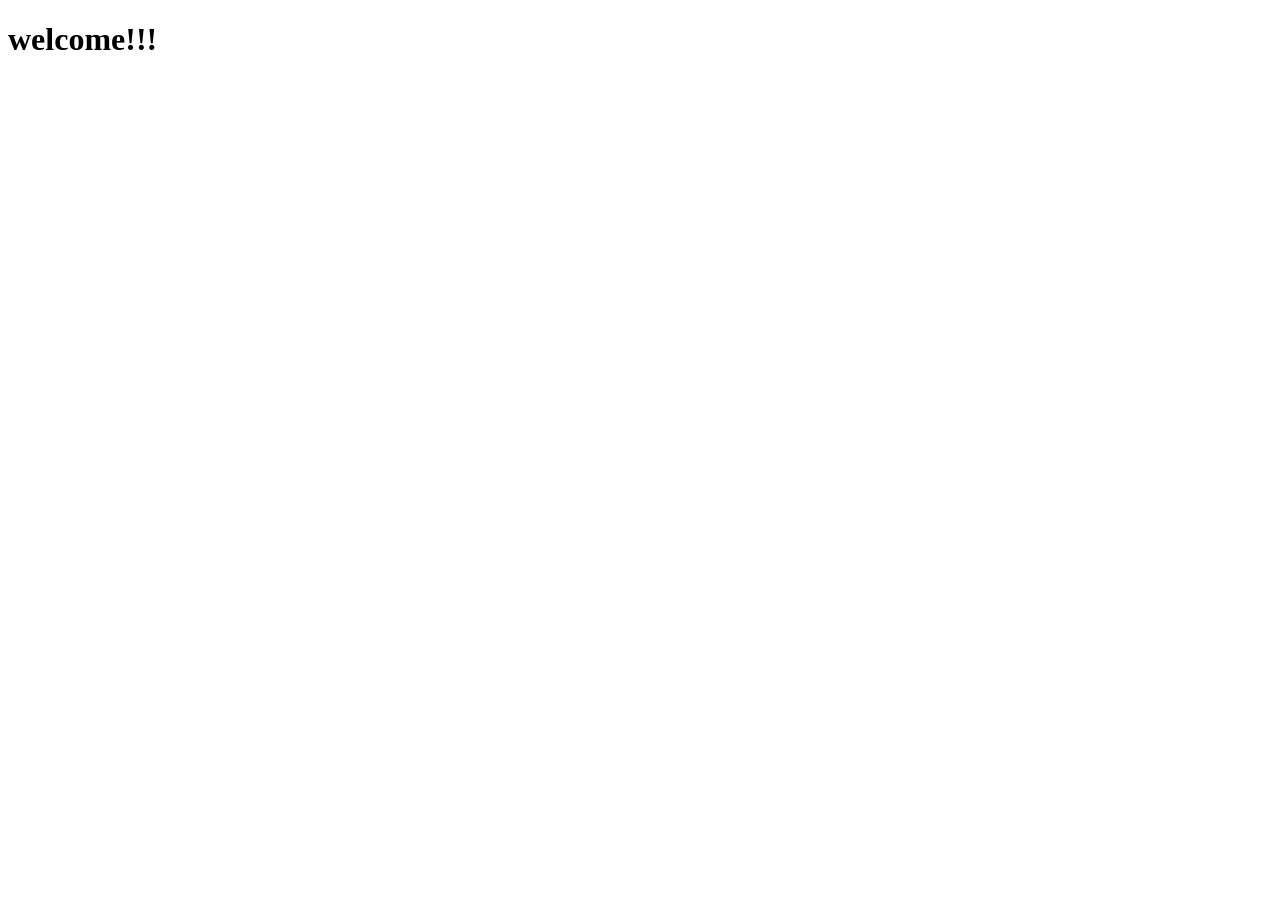
==== index.html @ 3f49af26 "add index file" ====
<!DOCTYPE html>
<html lang="en">
<head>
    <meta charset="UTF-8">
    <meta name="viewport" content="width=device-width, initial-scale=1.0">
    <title>Document</title>
</head>
<body>
    <h1>
        welcome!!!
    </h1>
    
</body>
</html>
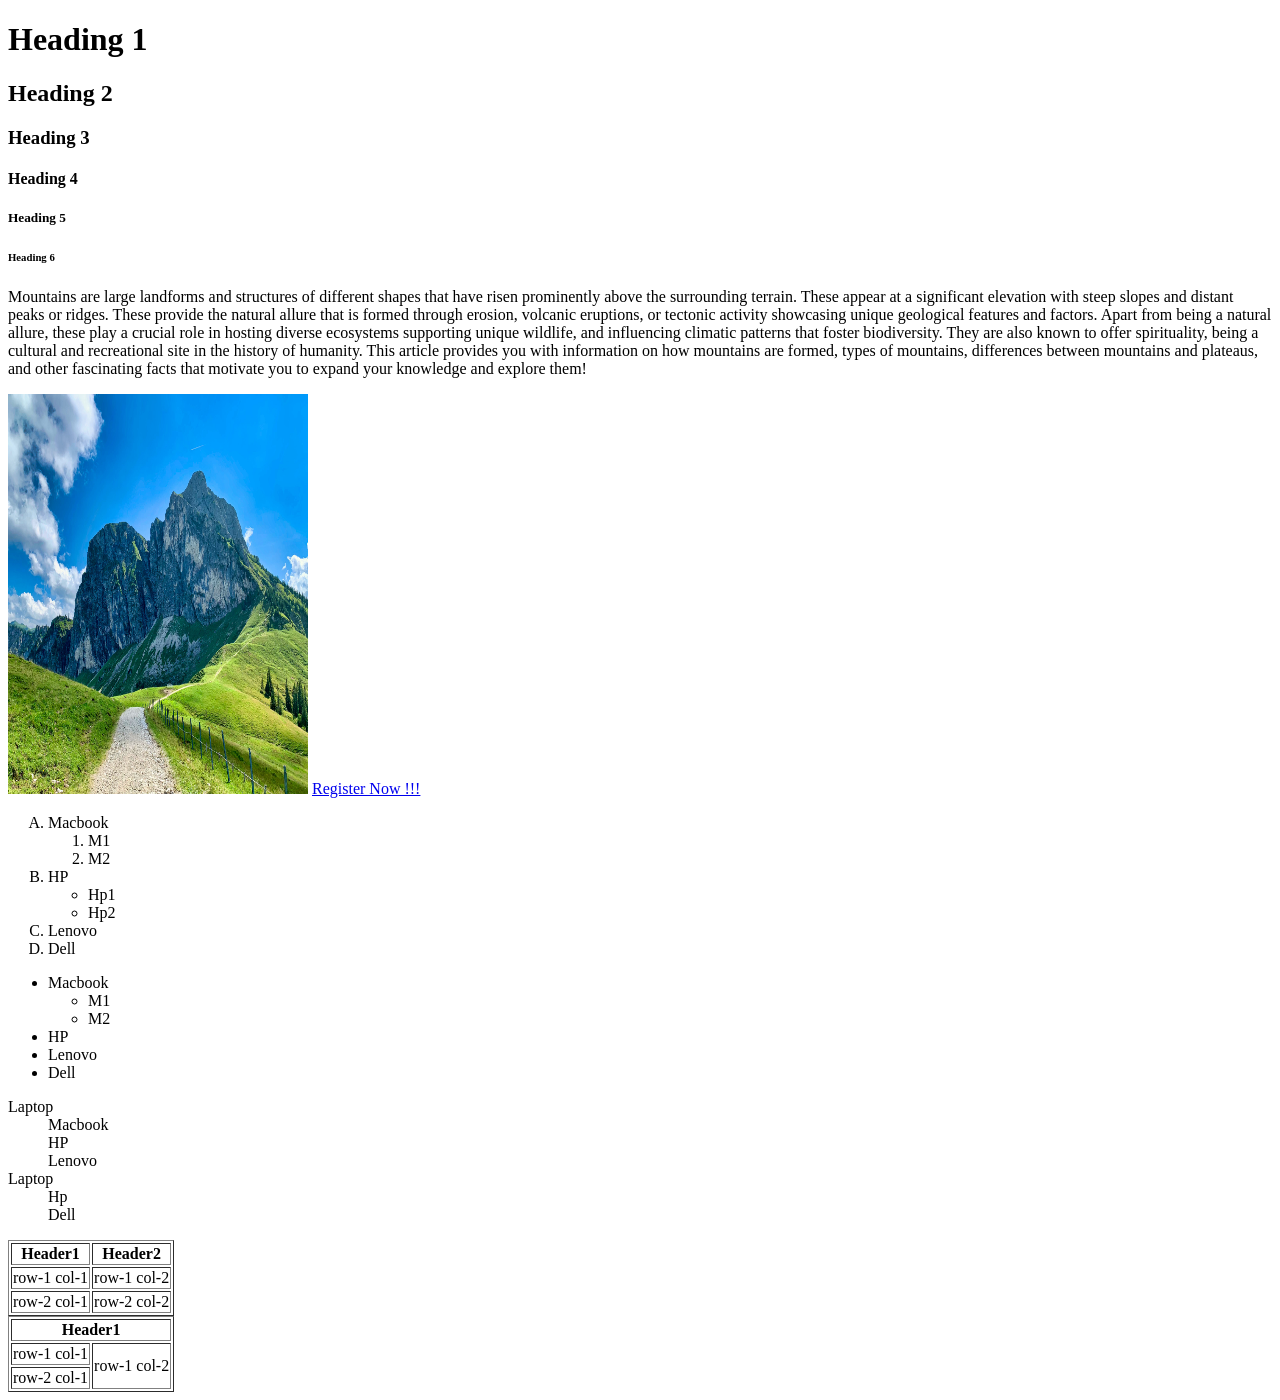
==== commit fb4c2469: "Intro to html tags" ====
--- a/index.html
+++ b/index.html
@@ -1,14 +1,103 @@
 <!DOCTYPE html>
-<html lang="en">
+<html>
 <head>
     <meta charset="UTF-8">
     <meta name="viewport" content="width=device-width, initial-scale=1.0">
-    <title>Document</title>
+    <title>Intro to HTML</title>
 </head>
 <body>
-    <h1>
-        welcome!!!
-    </h1>
-    
+    <h1> Heading 1 </h1>
+    <h2> Heading 2 </h2>
+    <h3> Heading 3 </h3>
+    <h4> Heading 4</h4>
+    <h5> Heading 5</h5>
+    <h6> Heading 6</h6>
+    <p>
+        Mountains are large landforms and structures of different shapes
+         that have risen prominently above the surrounding terrain. 
+         These appear at a significant elevation with steep slopes and 
+         distant peaks or ridges. These provide the natural allure that 
+         is formed through erosion, volcanic eruptions, or tectonic activity 
+         showcasing unique geological features and factors. 
+         Apart from being a natural allure, these play a crucial role in hosting 
+         diverse ecosystems supporting unique wildlife, and influencing climatic 
+         patterns that foster biodiversity. They are also known to offer spirituality, 
+         being a cultural and recreational site in the history of humanity. 
+         This article provides you with information on how mountains are formed, 
+         types of mountains, differences between mountains and plateaus, and other 
+         fascinating facts that motivate you to expand your knowledge and explore them!
+    </p>
+    <img src="images/hilll-img.jpg" width="300" height="400"/ >
+    <a href="register.html" target="_blank">
+        Register Now !!!
+    </a>
+    <ol type="A">
+        <li> Macbook</li>
+        <ol>
+            <li>M1</li>
+            <li>M2</li>
+        </ol>
+        <li> HP</li>
+        <ul>
+            <li>Hp1</li>
+            <li>Hp2</li>
+        </ul>
+        <li>Lenovo</li>
+        <li>Dell</li>
+    </ol>
+    <ul type="disk">
+       <li> Macbook</li>
+       <ul>
+        <li>M1</li>
+        <li>M2</li>
+       </ul>
+        <li> HP</li>
+        <li>Lenovo</li>
+        <li>Dell</li>
+    </ul>
+    <dl>
+        <dt>Laptop</dt>
+        <dd>Macbook</dd>
+        <dd>HP</dd>
+        <dd>Lenovo</dd>
+        <dt>Laptop</dt>
+        <dd>Hp</dd>
+        <dd>Dell</dd>
+
+    </dl>
+
+    <table border="1">
+        <tr>
+            <th>Header1</th>
+            <th>Header2</th>
+        </tr>
+        <tr>
+            <td>row-1 col-1</td>
+             <td>row-1 col-2</td>
+        </tr>
+        <tr>
+            <td>row-2 col-1</td>
+             <td>row-2  col-2</td>
+        </tr>
+    </table>
+    <table border="1">
+        <tr>
+            <th colspan="2">Header1</th>
+           
+        </tr>
+        <tr>
+            <td>row-1 col-1</td>
+             <td rowspan="2">row-1 col-2</td>
+        </tr>
+        <tr>
+            <td>row-2 col-1</td>
+            
+        </tr>
+    </table>
+    <nav></nav>
+    <section></section>
+    <aside></aside>
+    <article></article>
+    <span></span>
 </body>
 </html>
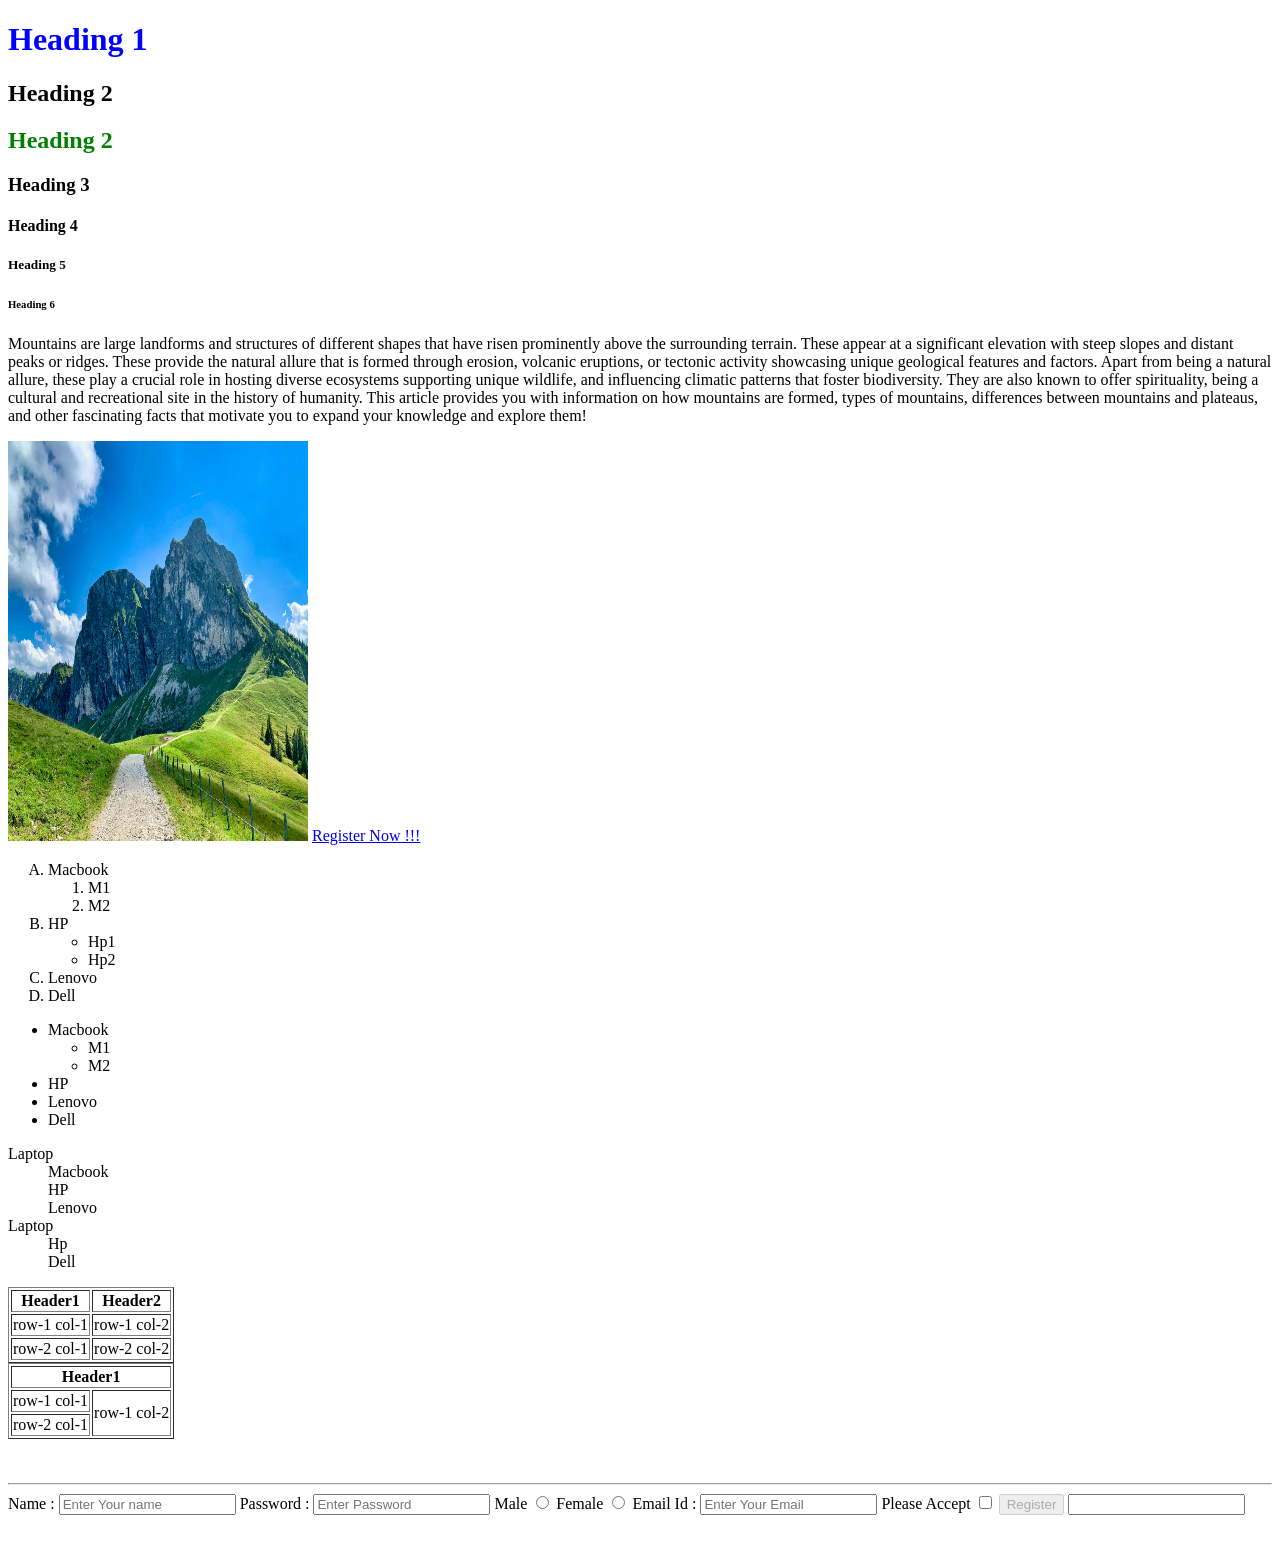
==== commit 6f8ddc5a: "add index file" ====
--- a/index.html
+++ b/index.html
@@ -4,14 +4,38 @@
     <meta charset="UTF-8">
     <meta name="viewport" content="width=device-width, initial-scale=1.0">
     <title>Intro to HTML</title>
+
+  
+    <!-- internal style -->
+ <style>
+    /* h2{
+        color: brown;
+    }
+    p{
+        color: yellow;
+    }
+    #head-3{
+        color: chartreuse;
+        font-size: 50px;
+
+    }
+    .font-theme{
+        color: darkmagenta;
+        text-align: center;
+
+    } */
+</style> 
+  <link rel="stylesheet" href="style.css"/>
 </head>
+
 <body>
-    <h1> Heading 1 </h1>
+    <h1 style="color: blue;"> Heading 1 </h1>
     <h2> Heading 2 </h2>
-    <h3> Heading 3 </h3>
-    <h4> Heading 4</h4>
+     <h2 style="color: green;"> Heading 2 </h2>
+    <h3 id="head-3"> Heading 3 </h3>
+    <h4 class="font-theme"> Heading 4</h4>
     <h5> Heading 5</h5>
-    <h6> Heading 6</h6>
+    <h6 class="font-theme"> Heading 6</h6>
     <p>
         Mountains are large landforms and structures of different shapes
          that have risen prominently above the surrounding terrain. 
@@ -99,5 +123,31 @@
     <aside></aside>
     <article></article>
     <span></span>
+    <br>
+    <br>
+    <hr>
+    <form>
+        <label for="name"> Name :</label>
+        <input id="name" type="text" placeholder="Enter Your name" required/>
+       <label for="password">Password :</label>
+        <input id="Password" type="password" placeholder="Enter Password" required/>
+        <label for="">Male</label>
+        <input type="radio" name="gender" value="Male">
+              <label for="">Female</label>
+        <input type="radio" name="gender" value="Female">
+        <label for="Email">Email Id :</label>
+        <input id="Email" type="email" placeholder="Enter Your Email" required/>
+        <label>
+            Please Accept 
+        </label>
+        <input type="checkbox">
+        <button disabled>Register
+        </button>
+
+
+        <input type="password"/>
+
+    </form>
+    <br>
 </body>
 </html>
